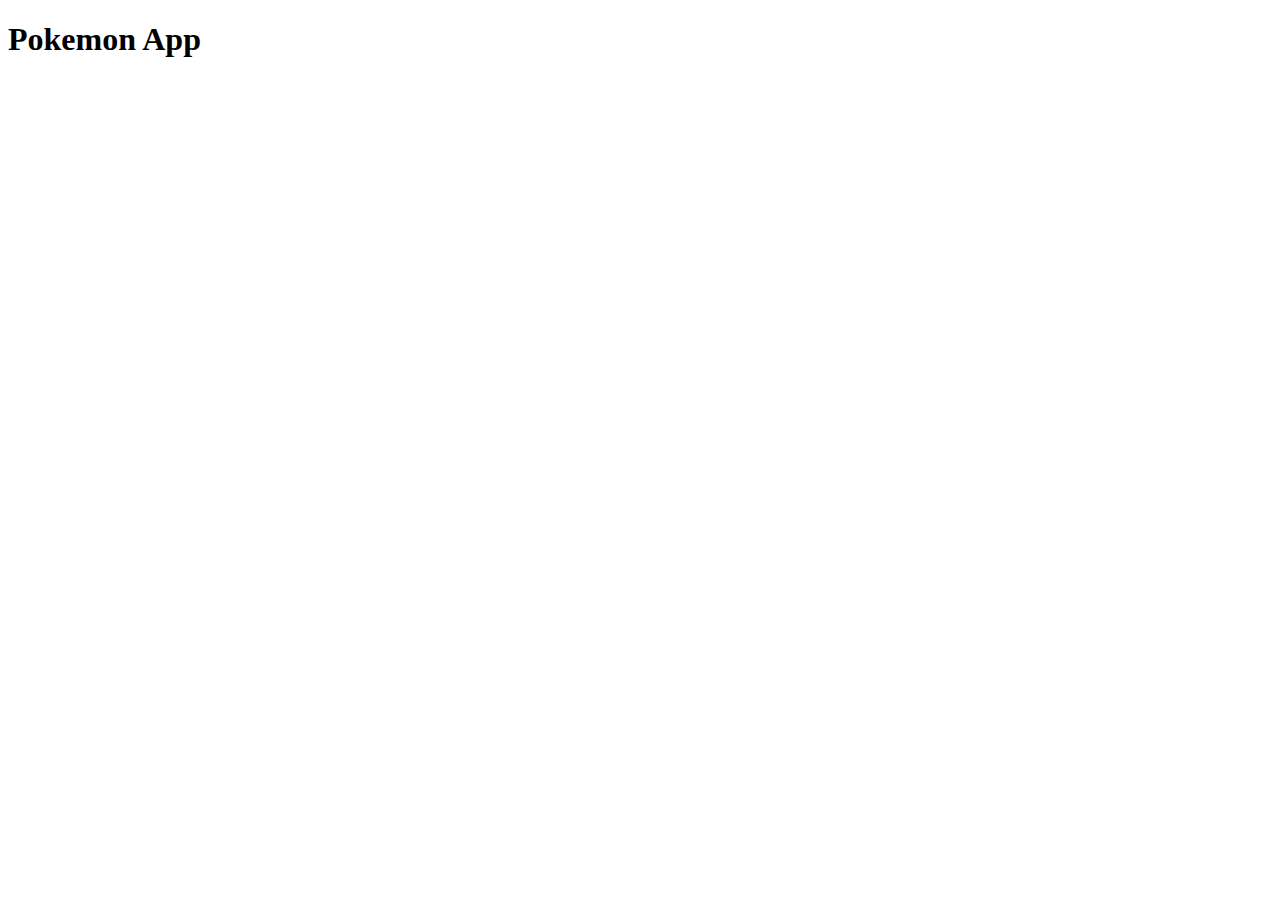
==== index.html @ d4ecbf97 "Estructura proyecto inicial" ====
<!DOCTYPE html>
<html lang="en">
<head>
    <meta charset="UTF-8">
    <meta name="viewport" content="width=device-width, initial-scale=1.0">
    <title>Document</title>
    <link rel="stylesheet" href="/css/styles.css">
</head>
<body>
    <h1>Pokemon App</h1>
</body>
</html>
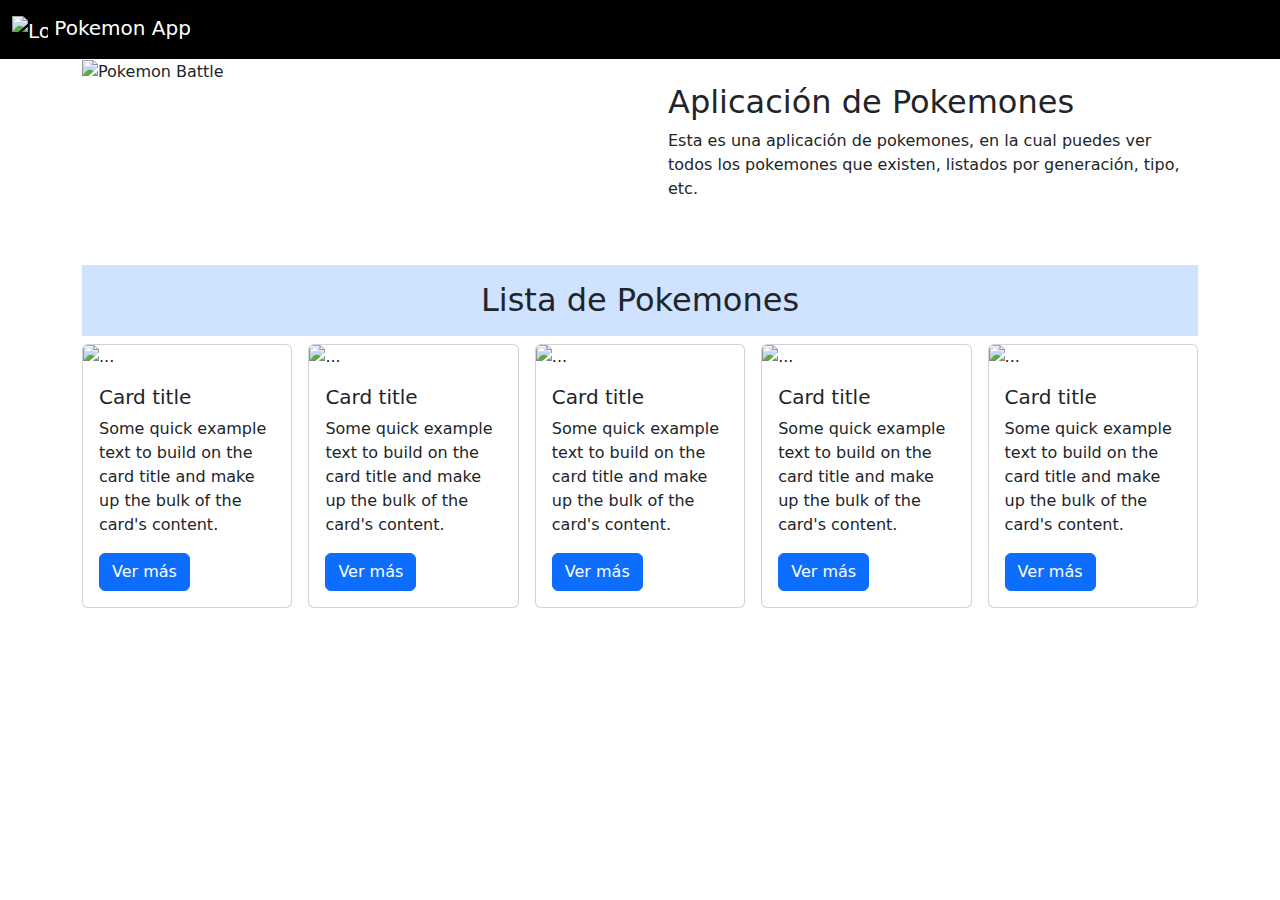
==== commit c129f3f1: "Obtener pokemones" ====
--- a/index.html
+++ b/index.html
@@ -4,9 +4,93 @@
     <meta charset="UTF-8">
     <meta name="viewport" content="width=device-width, initial-scale=1.0">
     <title>Document</title>
+    <!-- #Bootstrap -->
+    <link href="https://cdn.jsdelivr.net/npm/bootstrap@5.3.3/dist/css/bootstrap.min.css" rel="stylesheet" integrity="sha384-QWTKZyjpPEjISv5WaRU9OFeRpok6YctnYmDr5pNlyT2bRjXh0JMhjY6hW+ALEwIH" crossorigin="anonymous">
+    <script src="https://cdn.jsdelivr.net/npm/bootstrap@5.3.3/dist/js/bootstrap.bundle.min.js" integrity="sha384-YvpcrYf0tY3lHB60NNkmXc5s9fDVZLESaAA55NDzOxhy9GkcIdslK1eN7N6jIeHz" crossorigin="anonymous"></script>
+
+    <!-- #Axios -->
+    <script src="https://cdn.jsdelivr.net/npm/axios/dist/axios.min.js"></script>
+
+    <!-- #Estilos Personalizados -->
     <link rel="stylesheet" href="/css/styles.css">
-</head>
+    
 <body>
-    <h1>Pokemon App</h1>
+    <header>
+        <nav class="navbar bg-black" data-bs-theme="dark">
+            <div class="container-fluid">
+                <a class="navbar-brand" href="#">
+                <img src="https://cdn-icons-png.flaticon.com/256/188/188987.png" alt="Logo" width="36" class="d-inline-block align-text-top">
+                Pokemon App
+                </a>
+            </div>
+        </nav>
+    </header>
+
+    <main class="container-lg">
+        <div class="row">
+            <div class="col-12 col-md-6">
+                <img src="https://www.nintendo.com/sg/switch/baay/img/sns.png" alt="Pokemon Battle" class="intro-img">
+            </div>
+            <div class="col-12 col-md-6">
+                <div class="intro-info">
+                    <h2>Aplicación de Pokemones</h2>
+                    <p>
+                        Esta es una aplicación de pokemones, en la cual puedes ver todos los pokemones que existen, listados por generación, tipo, etc.
+                    </p>
+                </div>
+            </div>
+        </div>
+        
+        <section class="pokemon-section mt-4">
+            <h2 class="p-3 text-center bg-primary-subtle">
+                Lista de Pokemones
+            </h2>
+
+            <div class="pokemon-list" id="pokemon-list">
+                <article class="card">
+                    <img src="https://wallpapers.com/images/featured/imagenes-de-pokemon-fw1l53kqy2o4e5p1.jpg" class="card-img-top" alt="...">
+                    <div class="card-body">
+                        <h5 class="card-title">Card title</h5>
+                        <p class="card-text">Some quick example text to build on the card title and make up the bulk of the card's content.</p>
+                        <a href="#" class="btn btn-primary">Ver más</a> 
+                    </div>
+                </article> 
+                <article class="card">
+                    <img src="https://wallpapers.com/images/featured/imagenes-de-pokemon-fw1l53kqy2o4e5p1.jpg" class="card-img-top" alt="...">
+                    <div class="card-body">
+                        <h5 class="card-title">Card title</h5>
+                        <p class="card-text">Some quick example text to build on the card title and make up the bulk of the card's content.</p>
+                        <a href="#" class="btn btn-primary">Ver más</a> 
+                    </div>
+                </article> 
+                <article class="card">
+                    <img src="https://wallpapers.com/images/featured/imagenes-de-pokemon-fw1l53kqy2o4e5p1.jpg" class="card-img-top" alt="...">
+                    <div class="card-body">
+                        <h5 class="card-title">Card title</h5>
+                        <p class="card-text">Some quick example text to build on the card title and make up the bulk of the card's content.</p>
+                        <a href="#" class="btn btn-primary">Ver más</a> 
+                    </div>
+                </article> 
+                <article class="card">
+                    <img src="https://wallpapers.com/images/featured/imagenes-de-pokemon-fw1l53kqy2o4e5p1.jpg" class="card-img-top" alt="...">
+                    <div class="card-body">
+                        <h5 class="card-title">Card title</h5>
+                        <p class="card-text">Some quick example text to build on the card title and make up the bulk of the card's content.</p>
+                        <a href="#" class="btn btn-primary">Ver más</a> 
+                    </div>
+                </article> 
+                <article class="card">
+                    <img src="https://wallpapers.com/images/featured/imagenes-de-pokemon-fw1l53kqy2o4e5p1.jpg" class="card-img-top" alt="...">
+                    <div class="card-body">
+                        <h5 class="card-title">Card title</h5>
+                        <p class="card-text">Some quick example text to build on the card title and make up the bulk of the card's content.</p>
+                        <a href="#" class="btn btn-primary">Ver más</a> 
+                    </div>
+                </article> 
+            </div>
+        </section>
+    </main>
+
+    <script src="/js/pokemon.js"></script>
 </body>
 </html>--- a/css/styles.css
+++ b/css/styles.css
@@ -0,0 +1,16 @@
+.intro-img{
+    width: 100%;
+    height: 300px;
+    object-fit: cover;
+    object-position: right;
+}
+
+.intro-info{
+    padding: 1.5rem 1rem;
+}
+
+.pokemon-list{
+    display: grid;
+    grid-template-columns: repeat(auto-fill, minmax(min(200px, 100%), 1fr));
+    gap: 1rem;
+}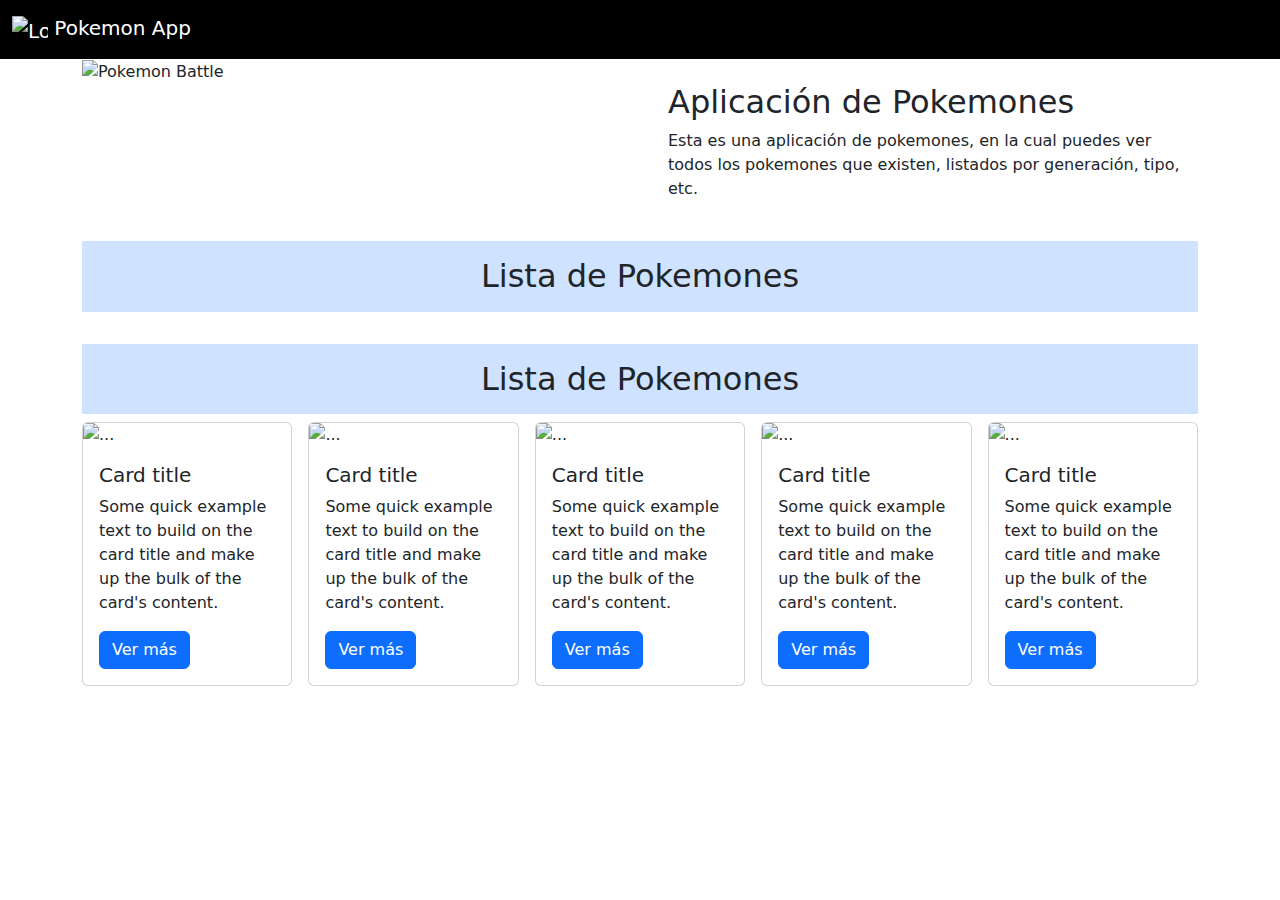
==== commit f9e1613f: "Implementando detalles de pokemon" ====
--- a/index.html
+++ b/index.html
@@ -41,6 +41,21 @@
             </div>
         </div>
         
+        <section class="section-poke">
+            <h2 class="p-3 text-center bg-primary-subtle">
+                Lista de Pokemones
+            </h2>
+
+            <ul id="poke" class="list-group w-75 mx-auto">
+                <!-- <li class="list-group-item d-flex justify-content-between align-items-center">
+                    Nombre del pokemon
+                    <a href="" class="btn btn-primary btn-sm">Ver</a>
+                </li> -->
+                
+            </ul>
+
+        </section>
+
         <section class="pokemon-section mt-4">
             <h2 class="p-3 text-center bg-primary-subtle">
                 Lista de Pokemones
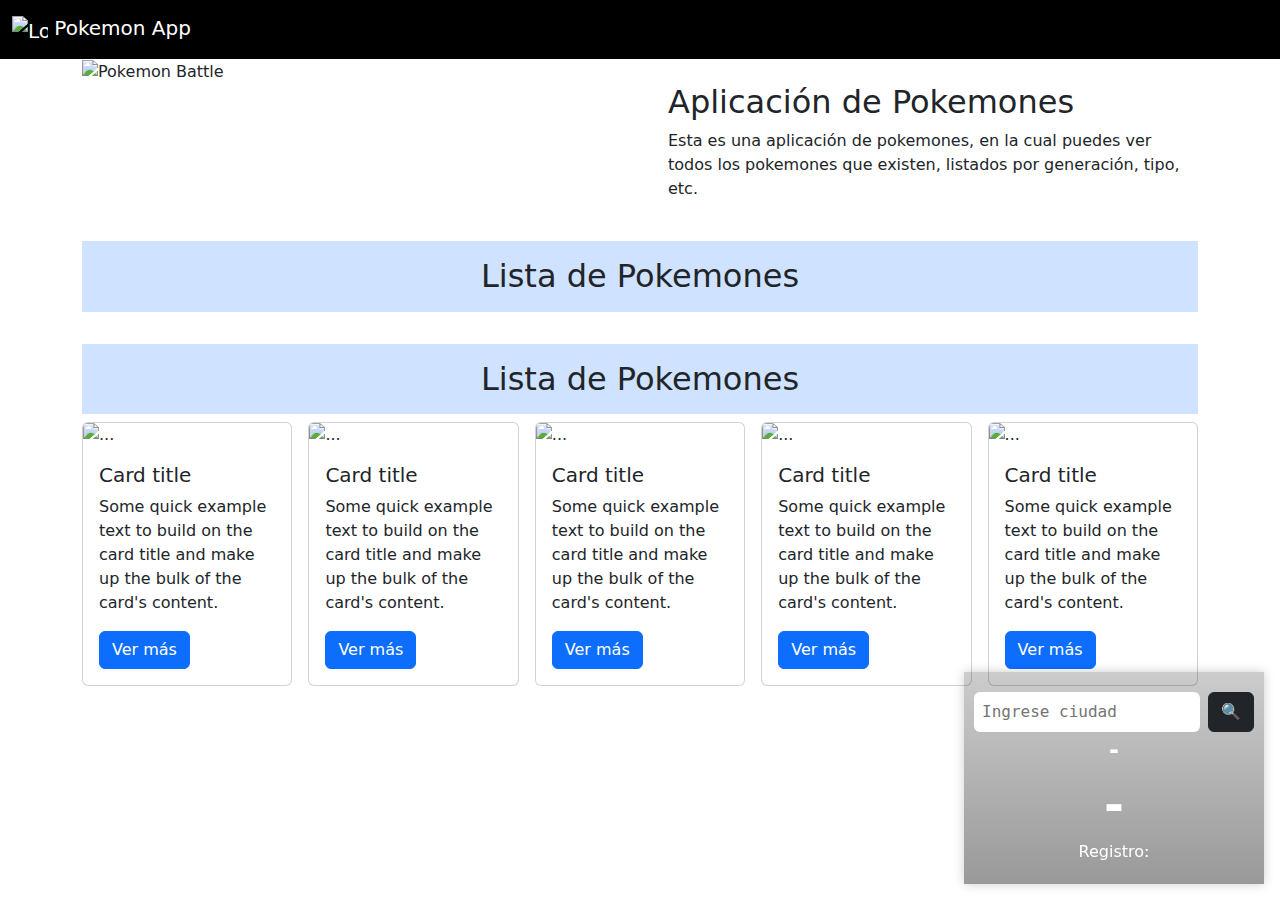
==== commit c14ad00a: "Implementación de clima" ====
--- a/index.html
+++ b/index.html
@@ -13,6 +13,7 @@
 
     <!-- #Estilos Personalizados -->
     <link rel="stylesheet" href="/css/styles.css">
+    <link rel="stylesheet" href="/css/weather.css">
     
 <body>
     <header>
@@ -106,6 +107,32 @@
         </section>
     </main>
 
+    <div class="weather-container">
+        <div class="weather-input-container d-flex gap-2">
+            <input
+            type="text"
+            id="weather-search"
+            class="weather-input"
+            placeholder="Ingrese ciudad"
+            />
+            <button class="btn btn-dark" id="weather-save">
+                🔍
+            </button>
+        </div>
+        <div class="weather-info">
+            <div class="weather-info__city" id="weather-location">-</div>
+            <div class="weather-info__temp" id="weather-temp">-</div>
+            <div class="weather-info__icon" id="weather-icon"></div>
+            <div
+            class="weather-datetime-container"
+            id="weather-datetime-container"
+            >
+            Registro:
+            </div>
+        </div>
+    </div>
+
     <script src="/js/pokemon.js"></script>
+    <script src="/js/weather.js"></script>
 </body>
 </html>--- a/css/styles.css
+++ b/css/styles.css
@@ -13,4 +13,13 @@
     display: grid;
     grid-template-columns: repeat(auto-fill, minmax(min(200px, 100%), 1fr));
     gap: 1rem;
+}
+
+.pokemon-detail{
+    height: 400px;
+    
+    .pokemon-image{
+        object-fit: cover;
+        width: 100%;
+    }
 }--- a/css/weather.css
+++ b/css/weather.css
@@ -0,0 +1,51 @@
+.weather-container {
+    position: fixed;
+    bottom: 1rem;
+    right: 1rem;
+    width: 300px;
+    display: flex;
+    flex-direction: column;
+    align-items: center;
+    justify-content: center;
+    color: white;
+    padding: 20px 10px;
+    box-shadow: 0 0 10px rgba(0, 0, 0, 0.2);
+    background: linear-gradient(rgba(0,0,0,0.2),#00000066), url('https://wallpapercave.com/wp/wp7563482.jpg');
+    background-size: cover;
+}
+
+.weather-input {
+    padding: .5rem;
+    color: #444;
+    font-family: monospace;
+    font-size: 1rem;
+    outline: none;
+    border: none;
+    border-radius: 0.375rem;
+    width: 100%;
+}
+
+.weather-input-container {
+    width: 100%;
+}
+
+.weather-info {
+    display: column;
+    flex: 1;   
+}
+
+.weather-info .weather-info__city {
+    font-size: 1.5rem;
+    font-weight: bold;
+    text-align: center;
+}
+
+.weather-info .weather-info__temp {
+    font-size: 3rem;
+    font-weight: bold;
+    text-align: center;
+}
+
+.weather-info .weather-info__temp span {
+    font-size: 1.5rem;
+}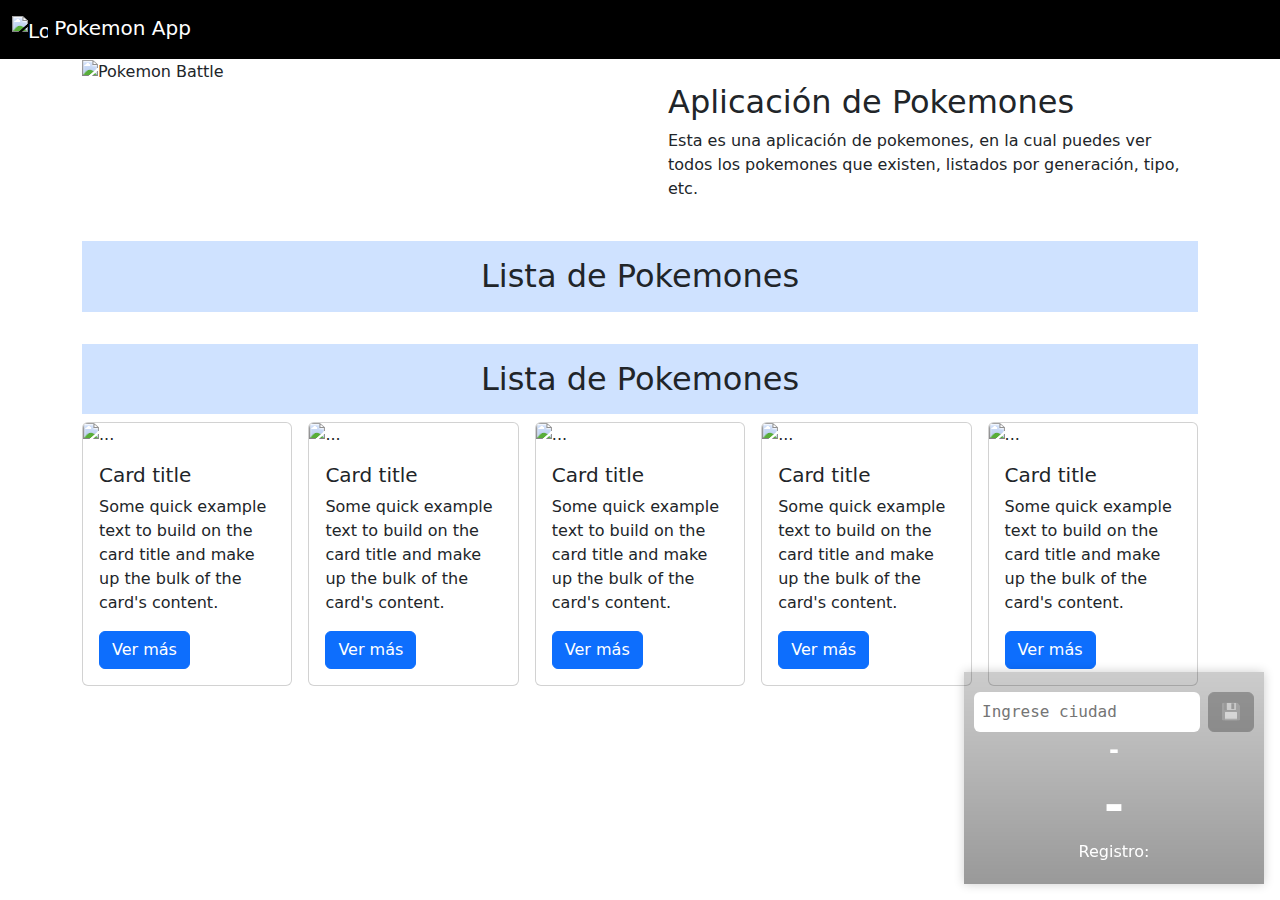
==== commit a09a4faa: "Haiblitar y deshabilitar boton" ====
--- a/index.html
+++ b/index.html
@@ -115,8 +115,8 @@
             class="weather-input"
             placeholder="Ingrese ciudad"
             />
-            <button class="btn btn-dark" id="weather-save">
-                🔍
+            <button class="btn btn-dark" disabled id="weather-save">
+                💾
             </button>
         </div>
         <div class="weather-info">
--- a/css/weather.css
+++ b/css/weather.css
@@ -48,4 +48,8 @@
 
 .weather-info .weather-info__temp span {
     font-size: 1.5rem;
-}+}
+
+#weather-save:disabled {
+    filter: grayscale(1) opacity(0.5);
+}
